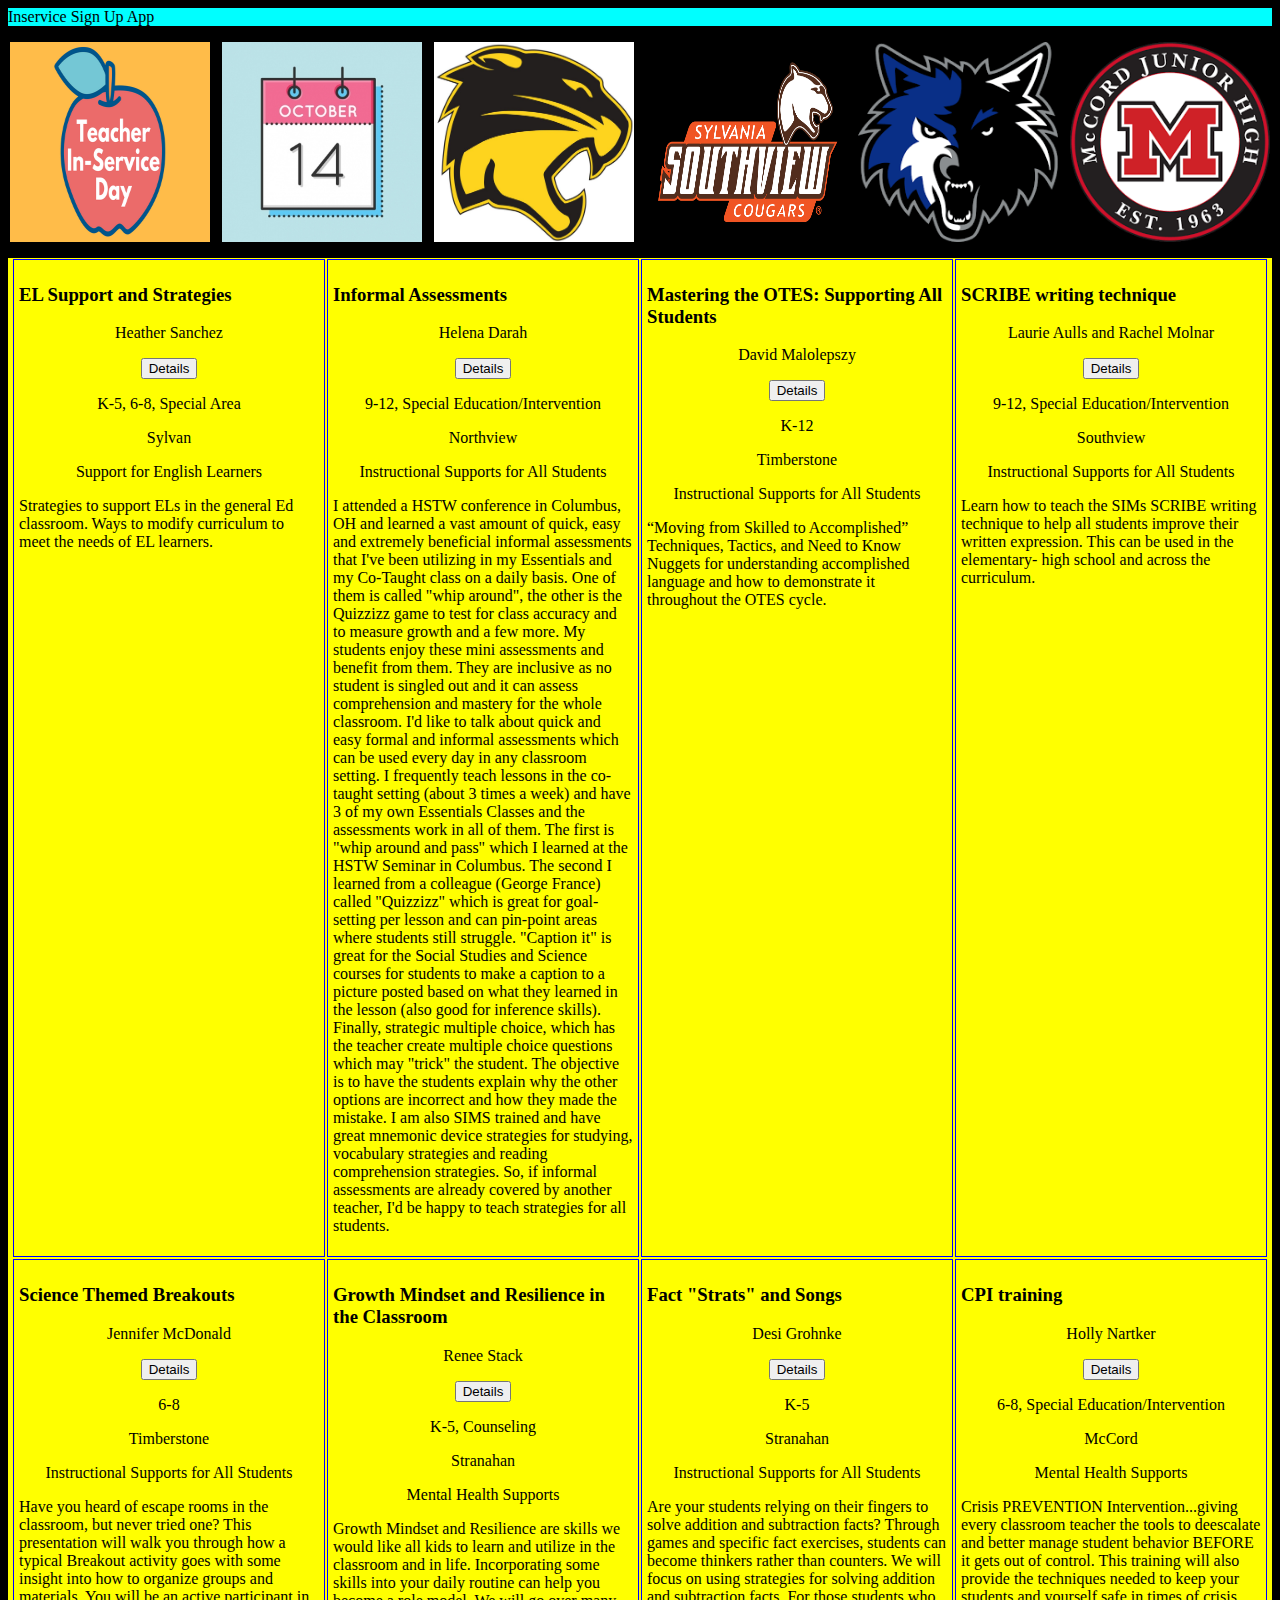
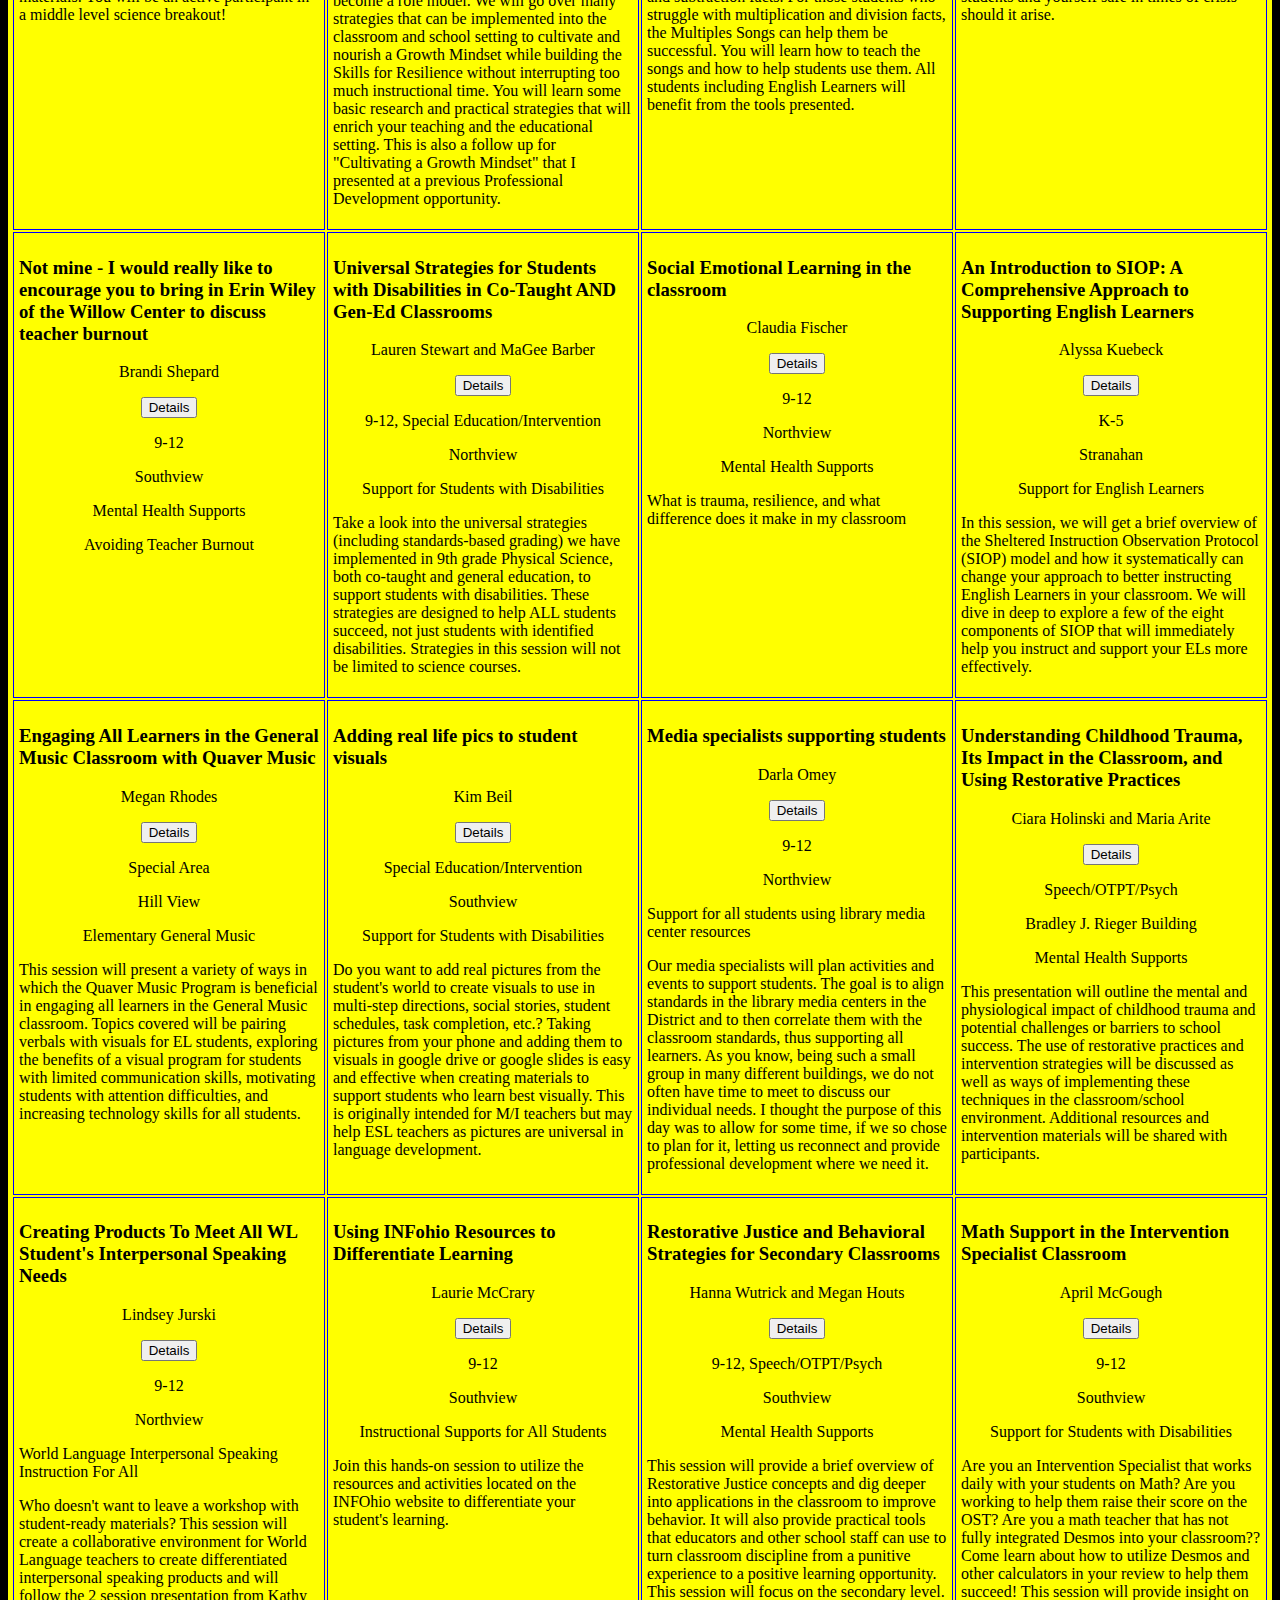
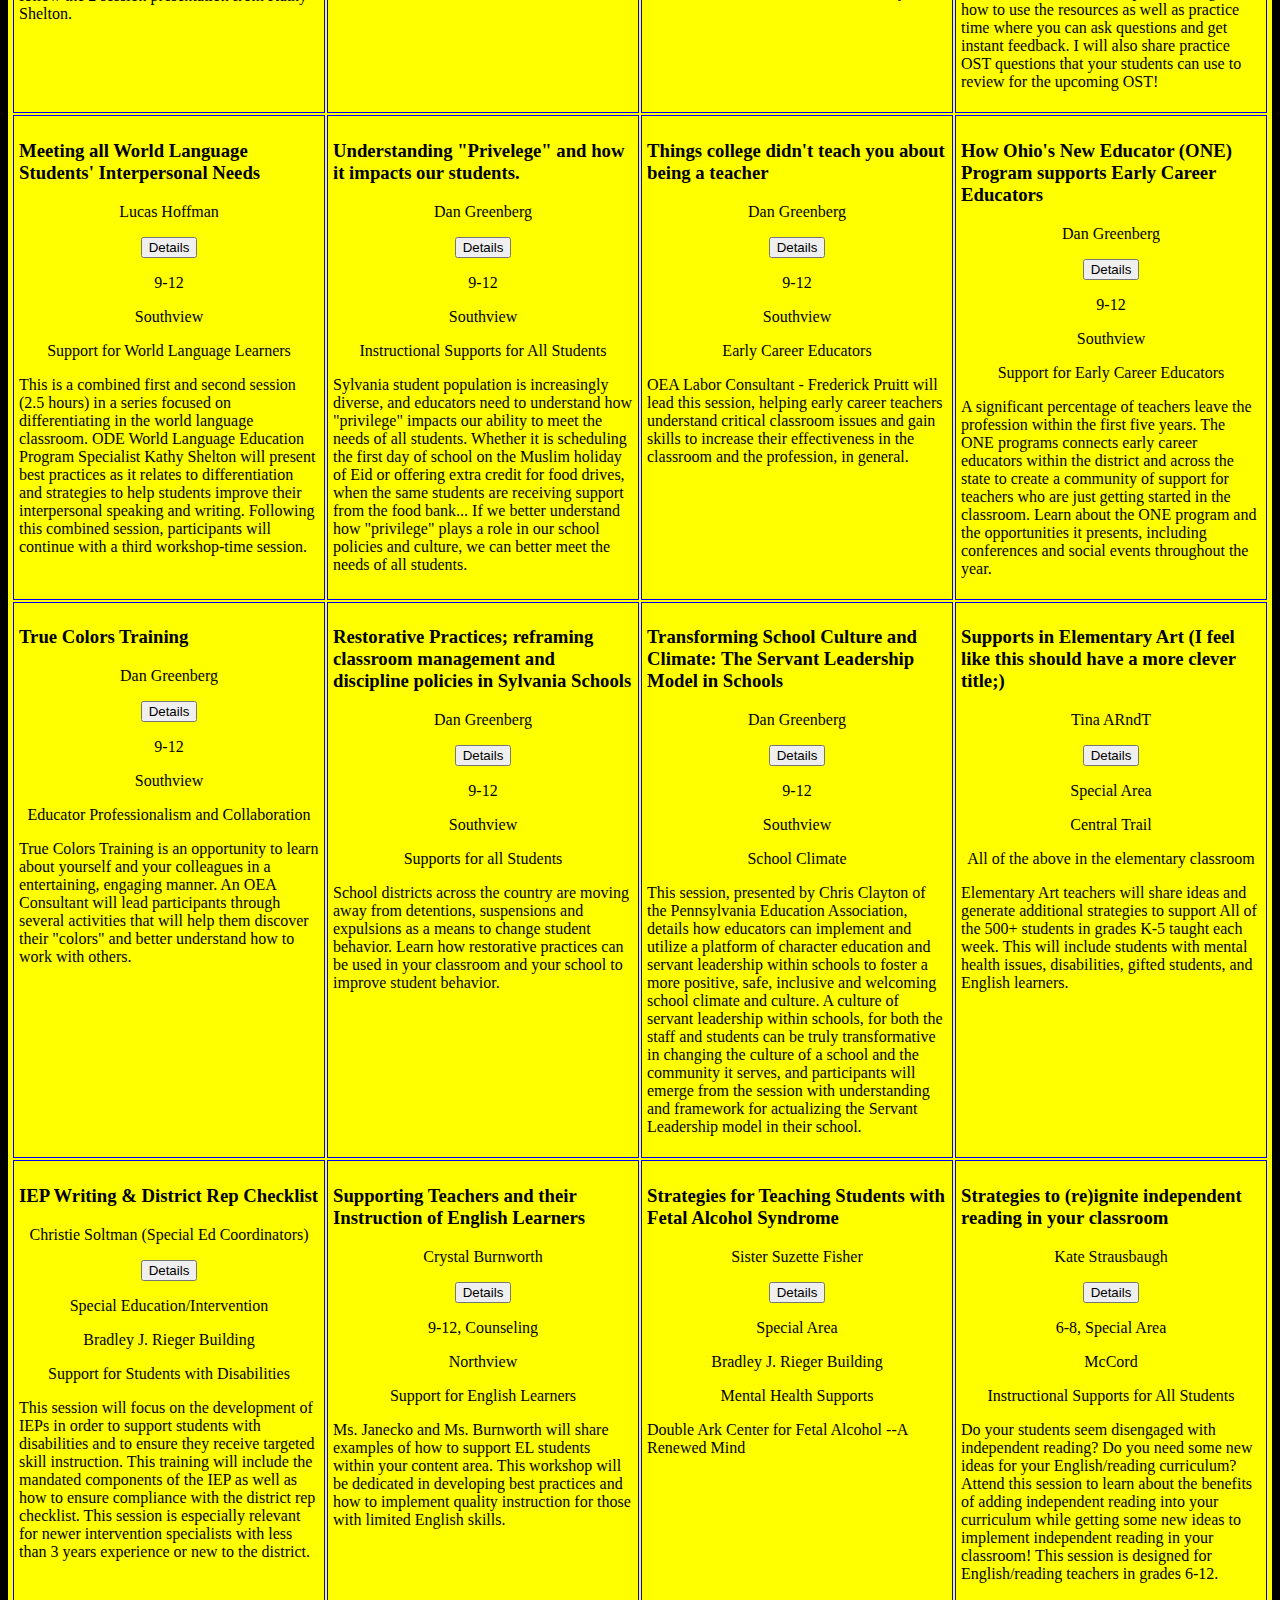
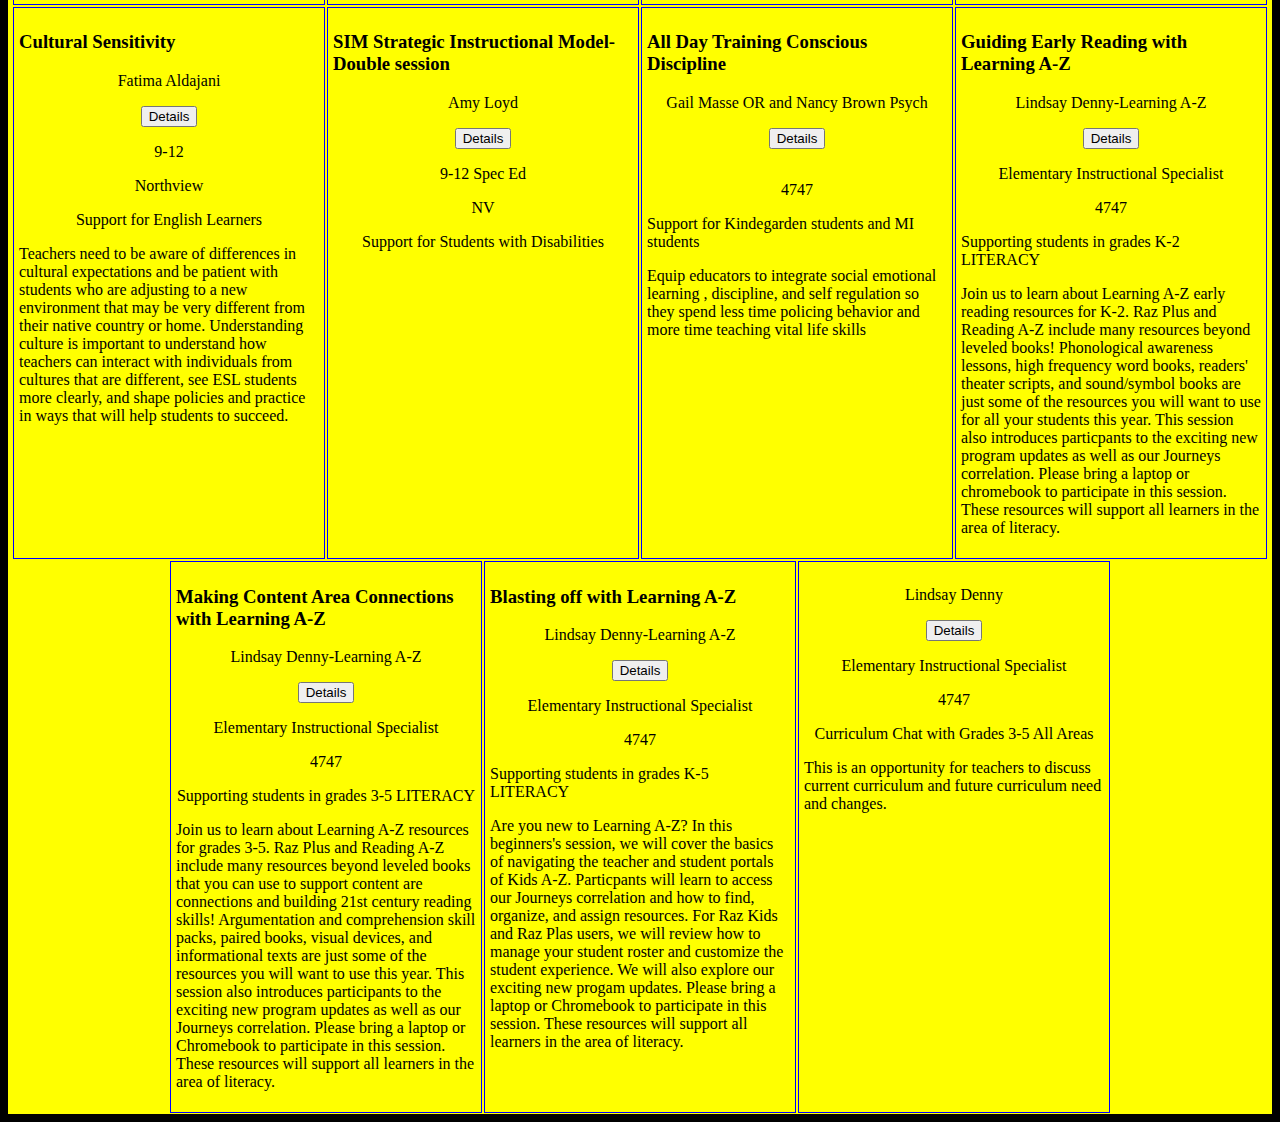
==== Teacher Inservice Day 2/index.html @ cb342e38 "Add files via upload" ====
<!DOCTYPE html>
<html>
<head>
    <script src="script.js"></script>
    <link rel="stylesheet" type="text/css" href="style.css">
</head>
<body onload="loadPage()">
<header>Inservice Sign Up App</header>
    <p><img src="TeacherInService.jpg" width="200" height="200"> , <img src="October14.jpg" width="200" height="200"> , <img src="NV.png" width="200" height="200"> , <img src="SV.png" width="200" height="200"> , <img src="TS.png" accesskey=""width="200" height="200"> , <img src="MC.png" accesskey=""width="200" height="200"></p> 
<section>
    <article>
    </article>
</section>
    
</body>
</html>
---- Teacher Inservice Day 2/style.css ----
article div div {
    max-width: 300px;
    border: 1px solid Blue;
    margin: 1px 1px;
    padding: 5px;
    display: block;
}
article div {
    display: flex;
    flex-direction: row;
    flex-wrap: wrap;
    justify-content: center;
}
section {
  background-color: yellow; 
}
body{
    background-color: black;
}
header{
    background-color: cyan;
}
p{
    display: flex;
    flex-wrap: wrap;
    justify-content: space-around;
}
button{
   display: flex;
   margin: auto;
}
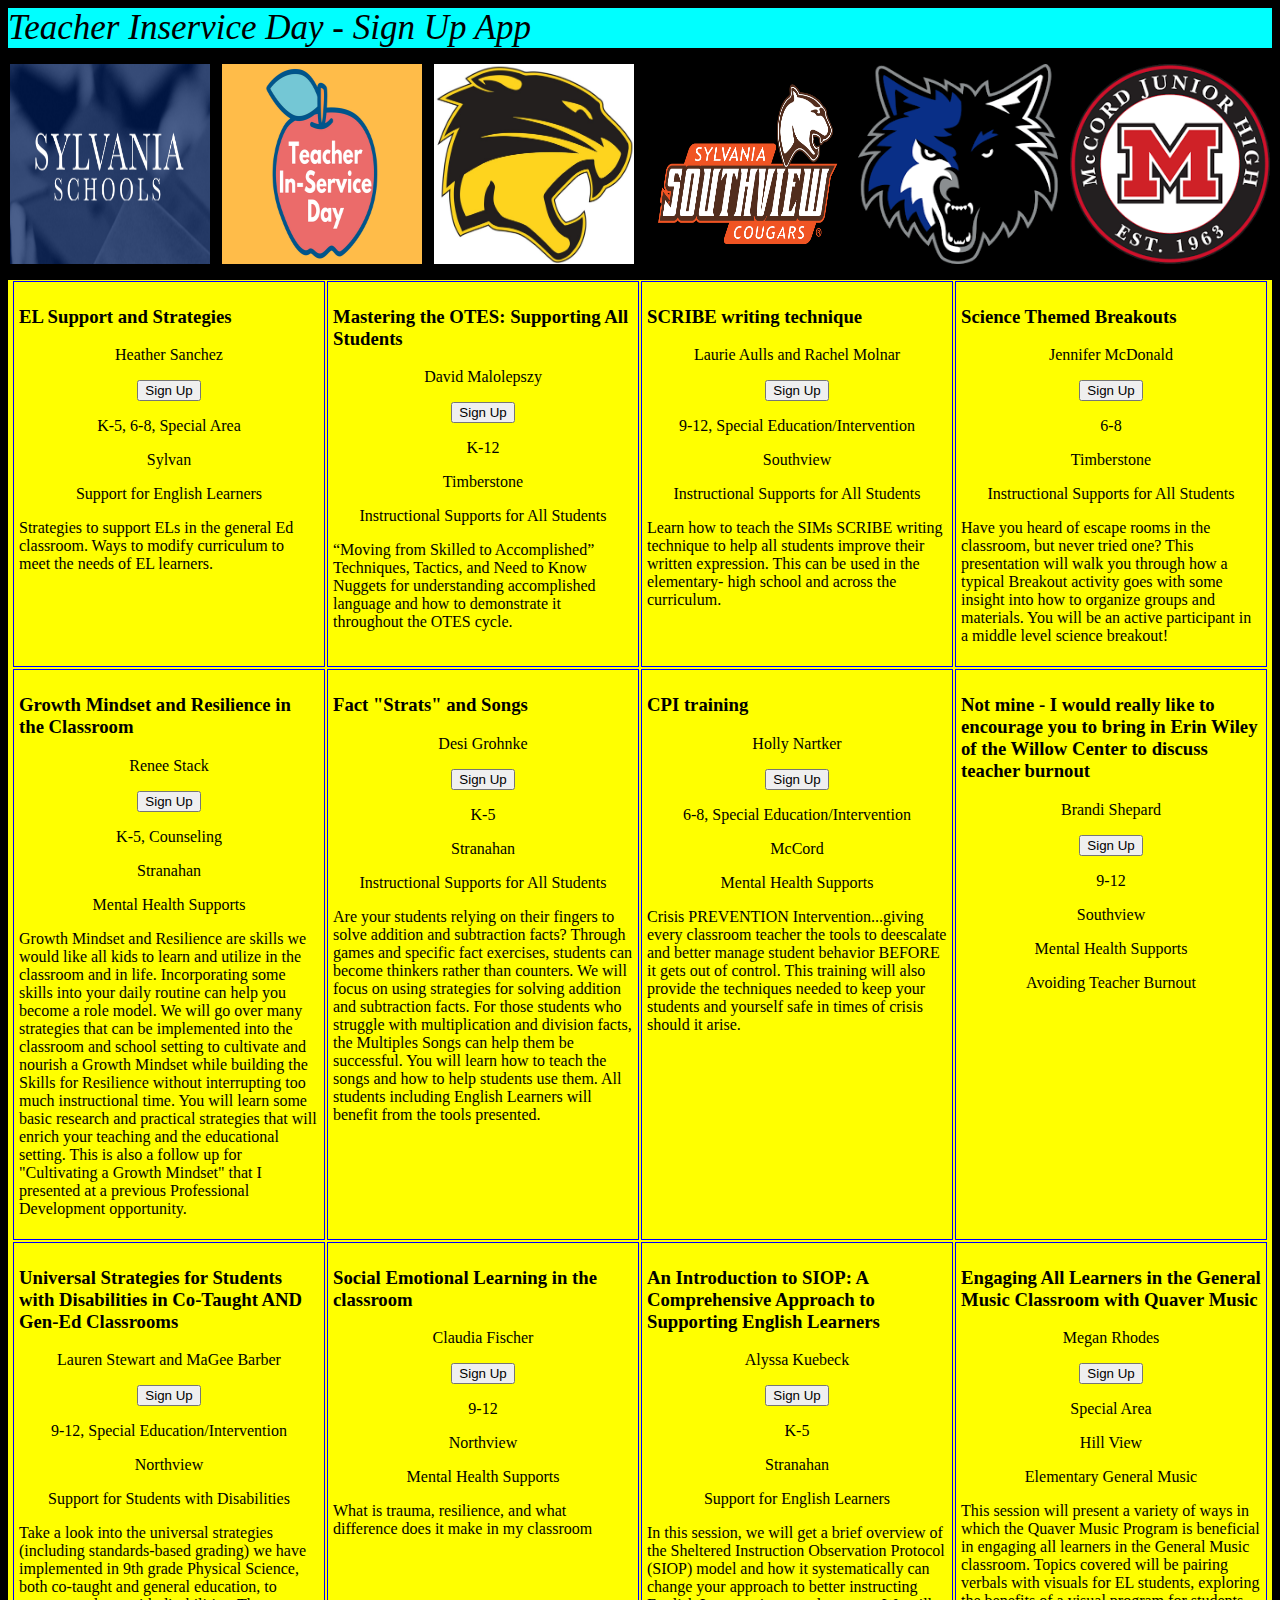
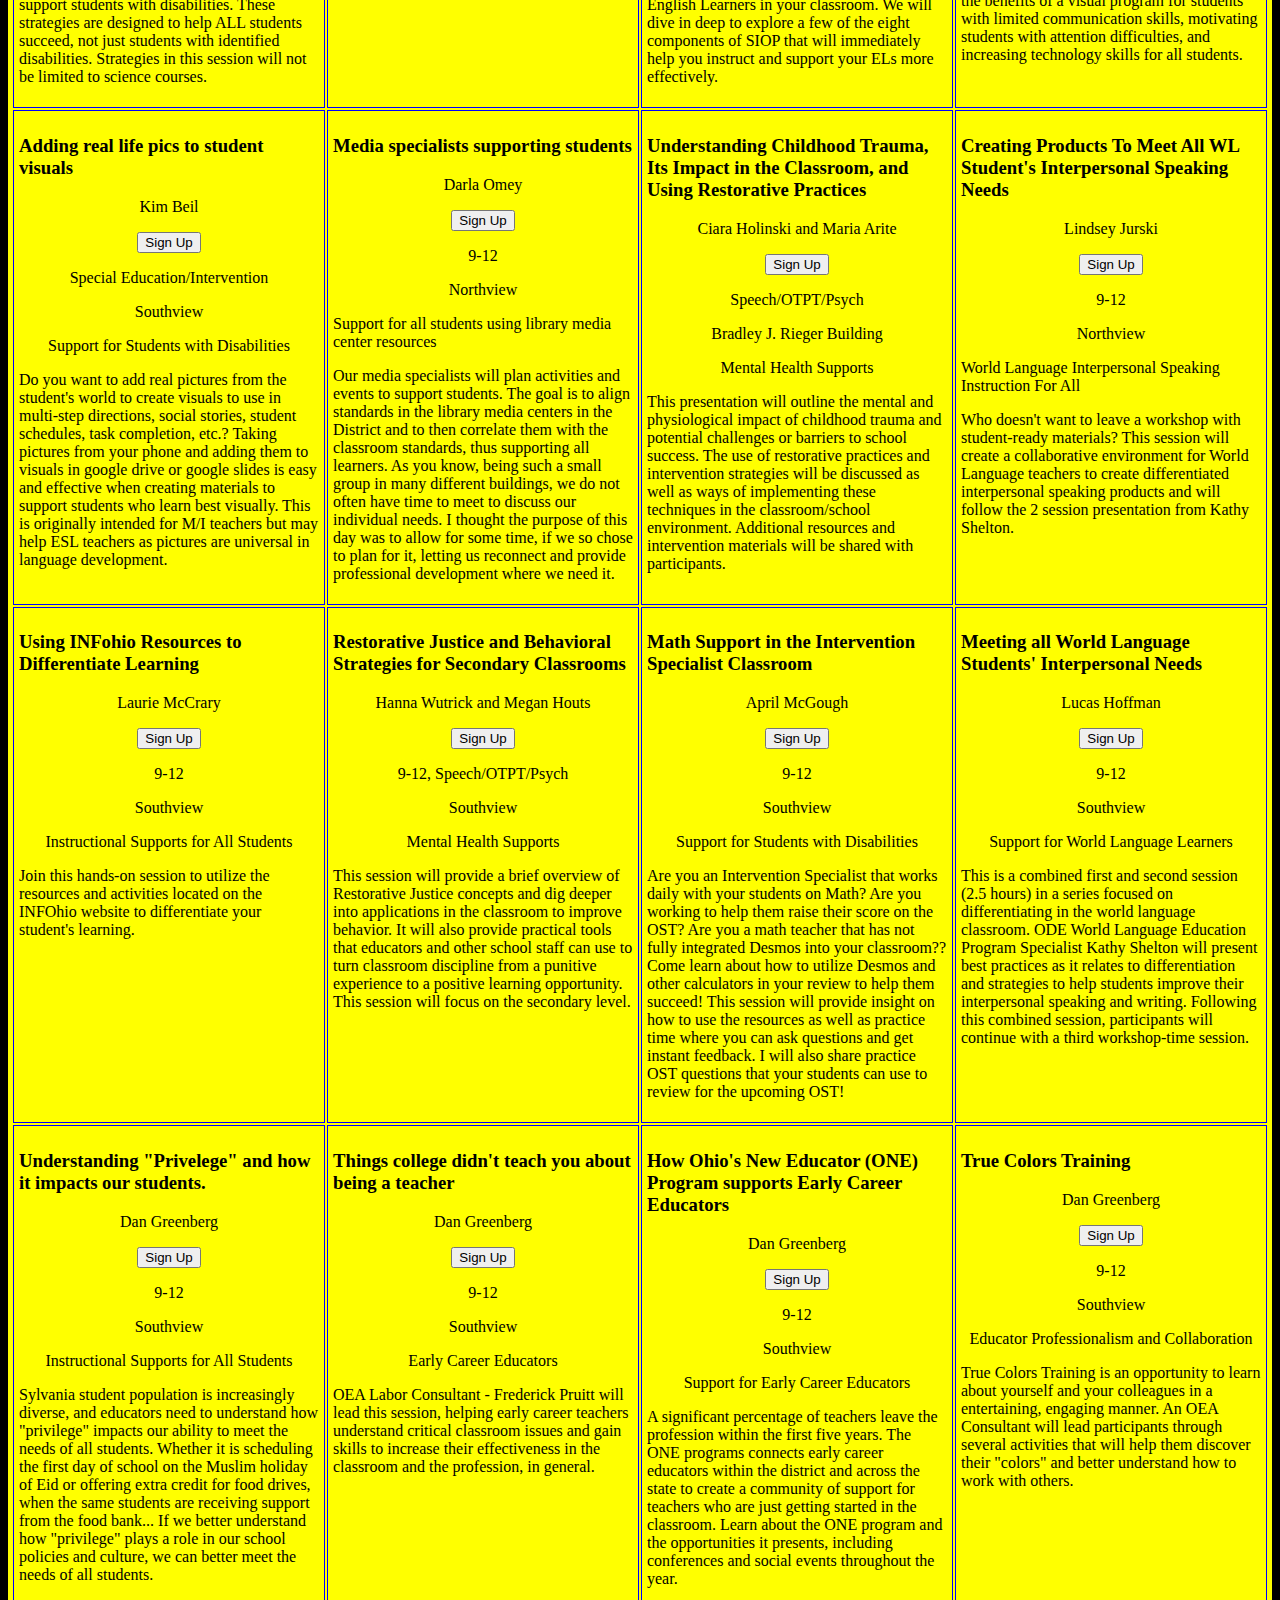
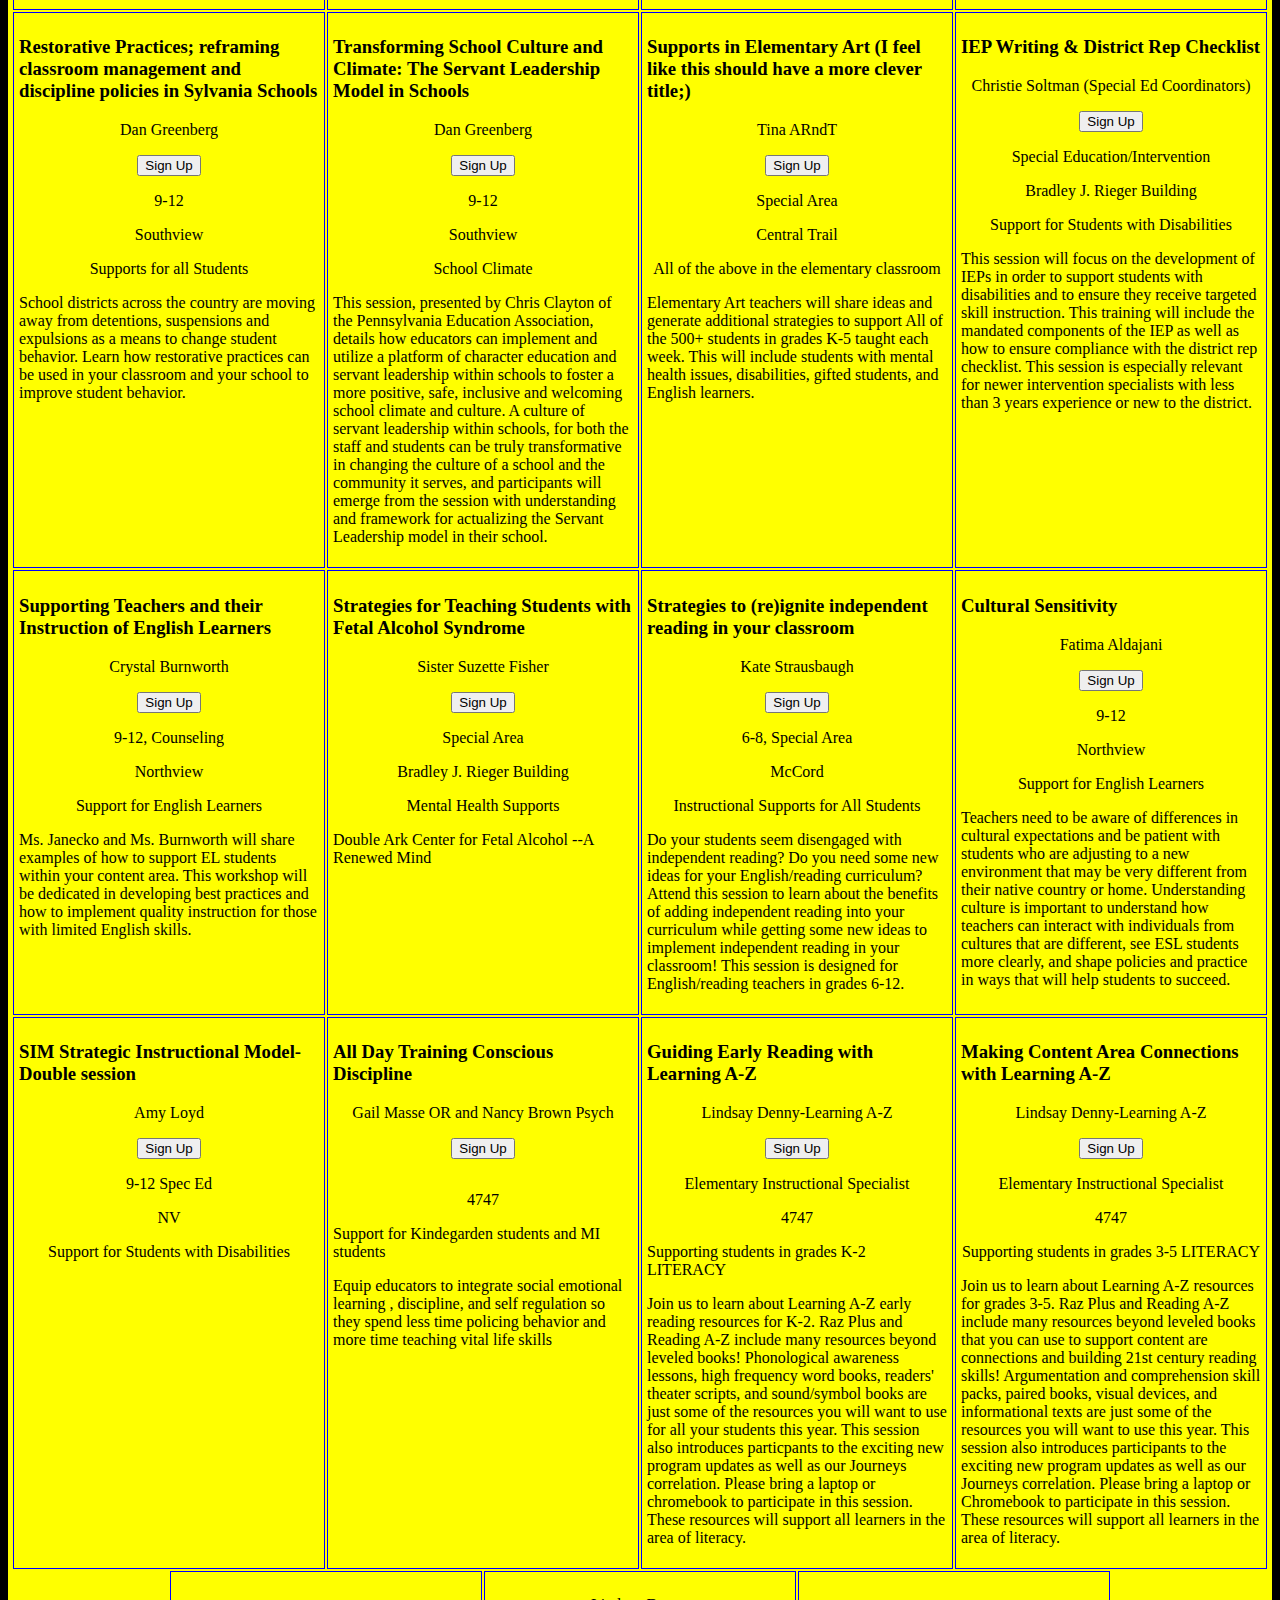
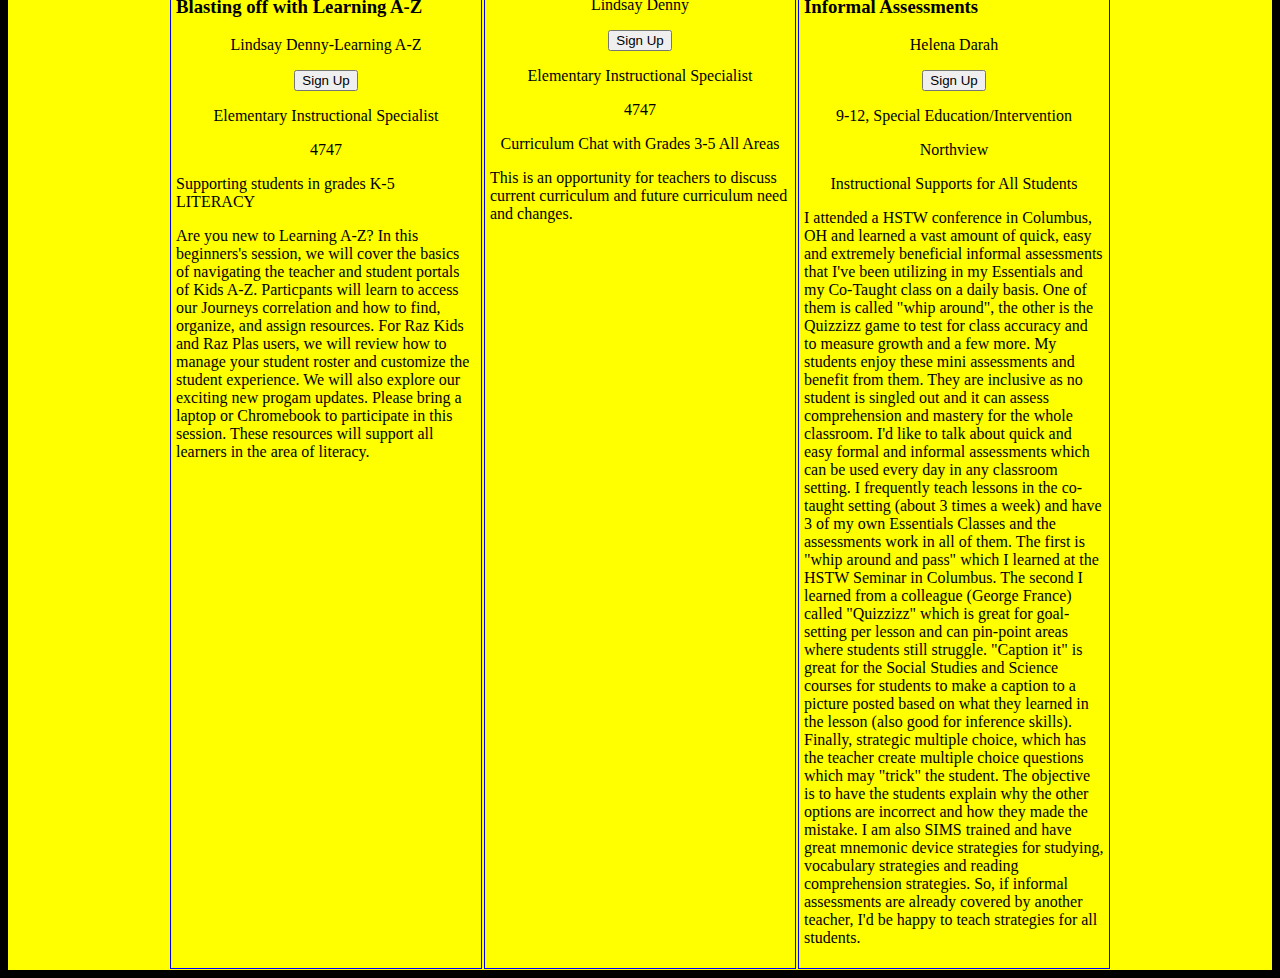
==== commit ffc6dd9e: "Add files via upload" ====
--- a/Teacher Inservice Day 2/index.html
+++ b/Teacher Inservice Day 2/index.html
@@ -5,8 +5,11 @@
     <link rel="stylesheet" type="text/css" href="style.css">
 </head>
 <body onload="loadPage()">
-<header>Inservice Sign Up App</header>
-    <p><img src="TeacherInService.jpg" width="200" height="200"> , <img src="October14.jpg" width="200" height="200"> , <img src="NV.png" width="200" height="200"> , <img src="SV.png" width="200" height="200"> , <img src="TS.png" accesskey=""width="200" height="200"> , <img src="MC.png" accesskey=""width="200" height="200"></p> 
+<header>Teacher Inservice Day - Sign Up App</header>
+    <p> <img src="S.png" accesskey=""width="200" height="200"> ,<img src="TeacherInService.jpg" width="200" height="200"> , <img src="NV.png" width="200" height="200"> , <img src="SV.png" width="200" height="200"> , <img src="TS.png" accesskey=""width="200" height="200"> , <img src="MC.png" accesskey=""width="200" height="200"> </p>
+    <ul id="cart">
+        
+    </ul>
 <section>
     <article>
     </article>
--- a/Teacher Inservice Day 2/style.css
+++ b/Teacher Inservice Day 2/style.css
@@ -19,6 +19,10 @@
 }
 header{
     background-color: cyan;
+    color: black;
+    font-size: 35px;
+    font-style: italic;
+    font-family: cursive;
 }
 p{
     display: flex;
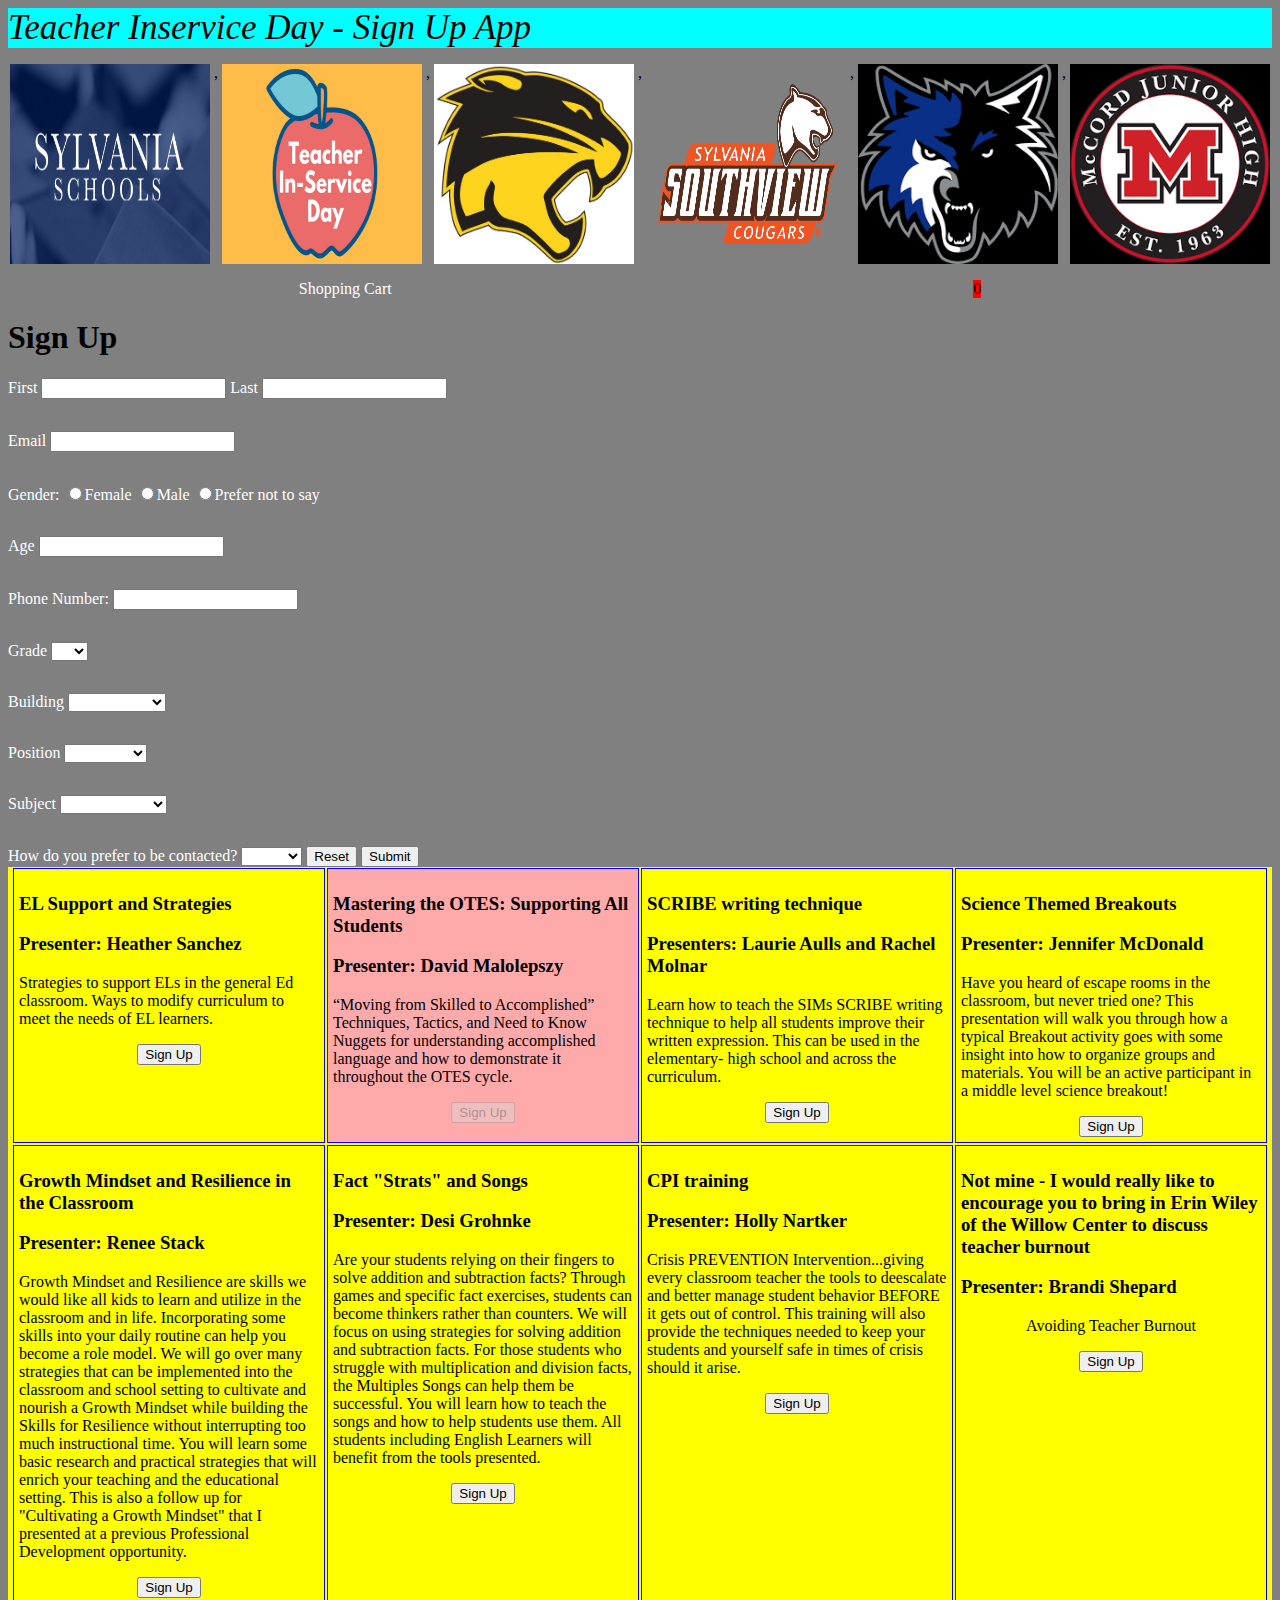
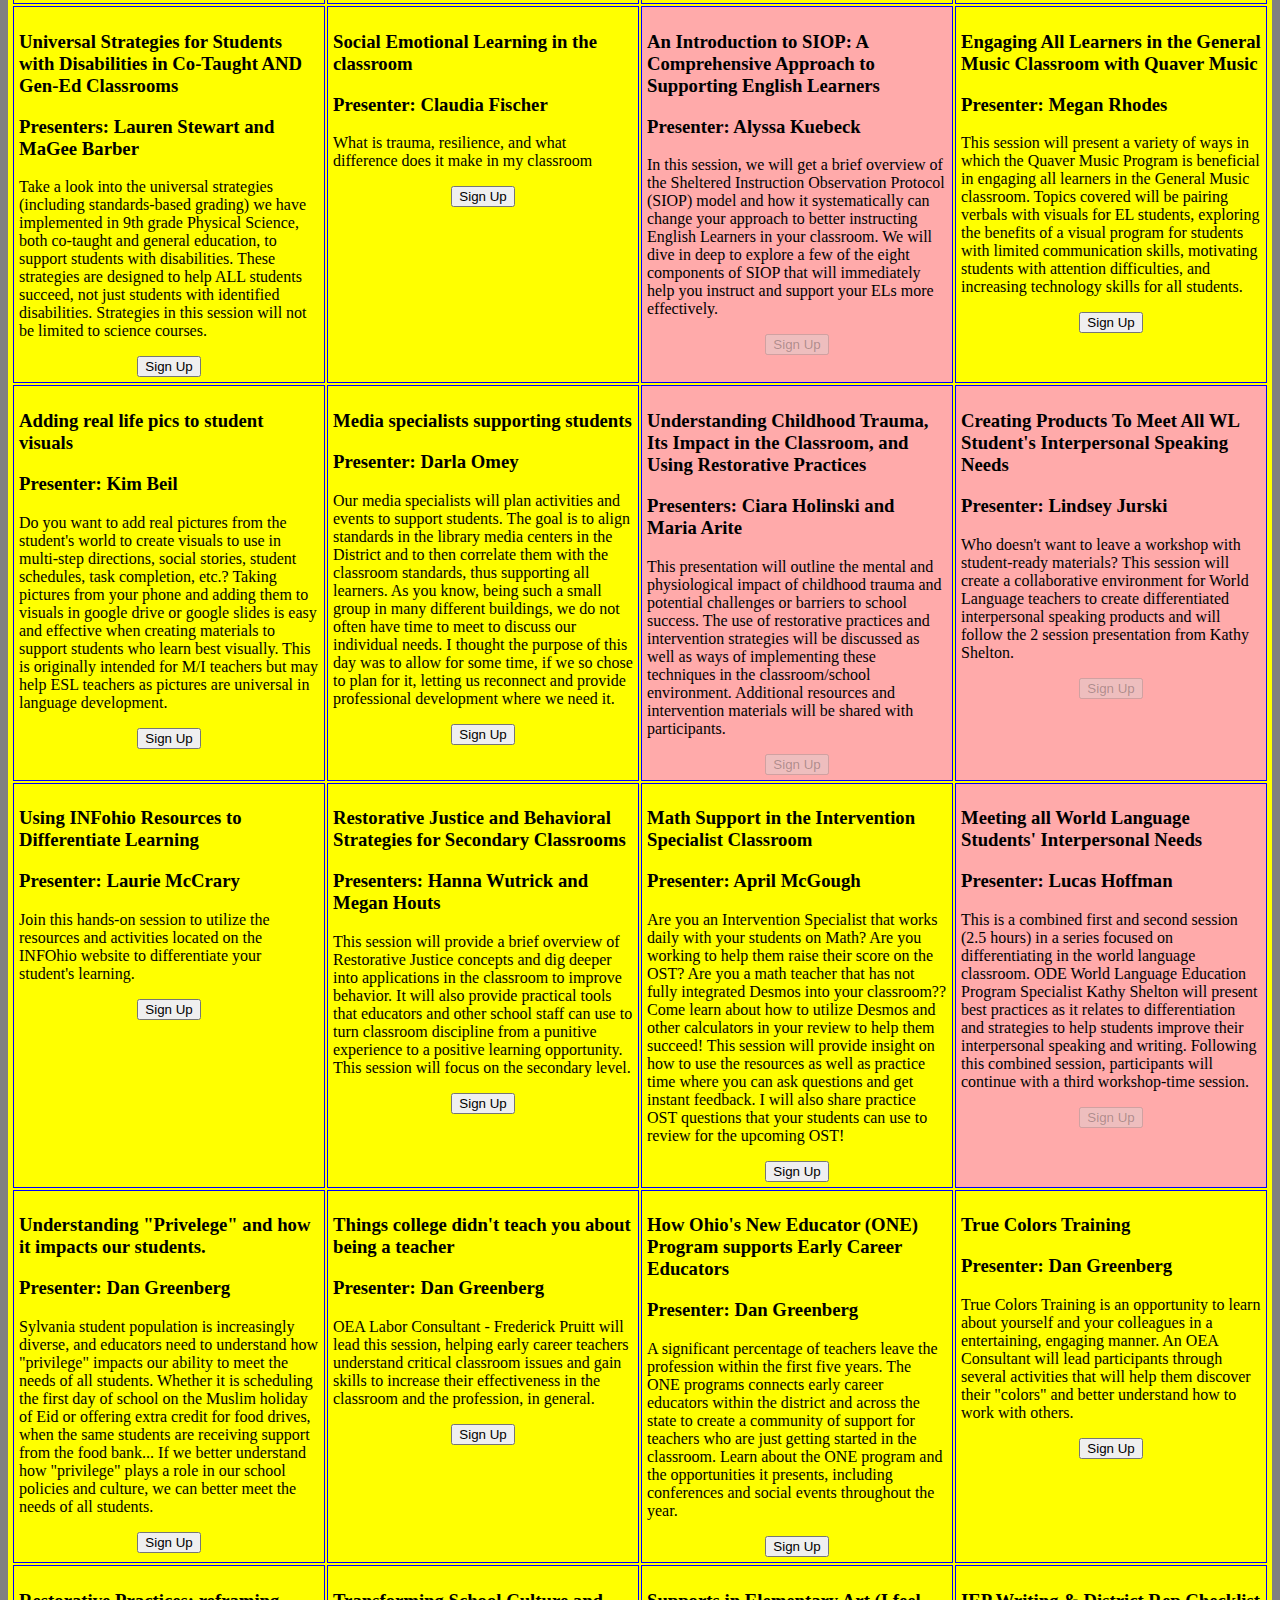
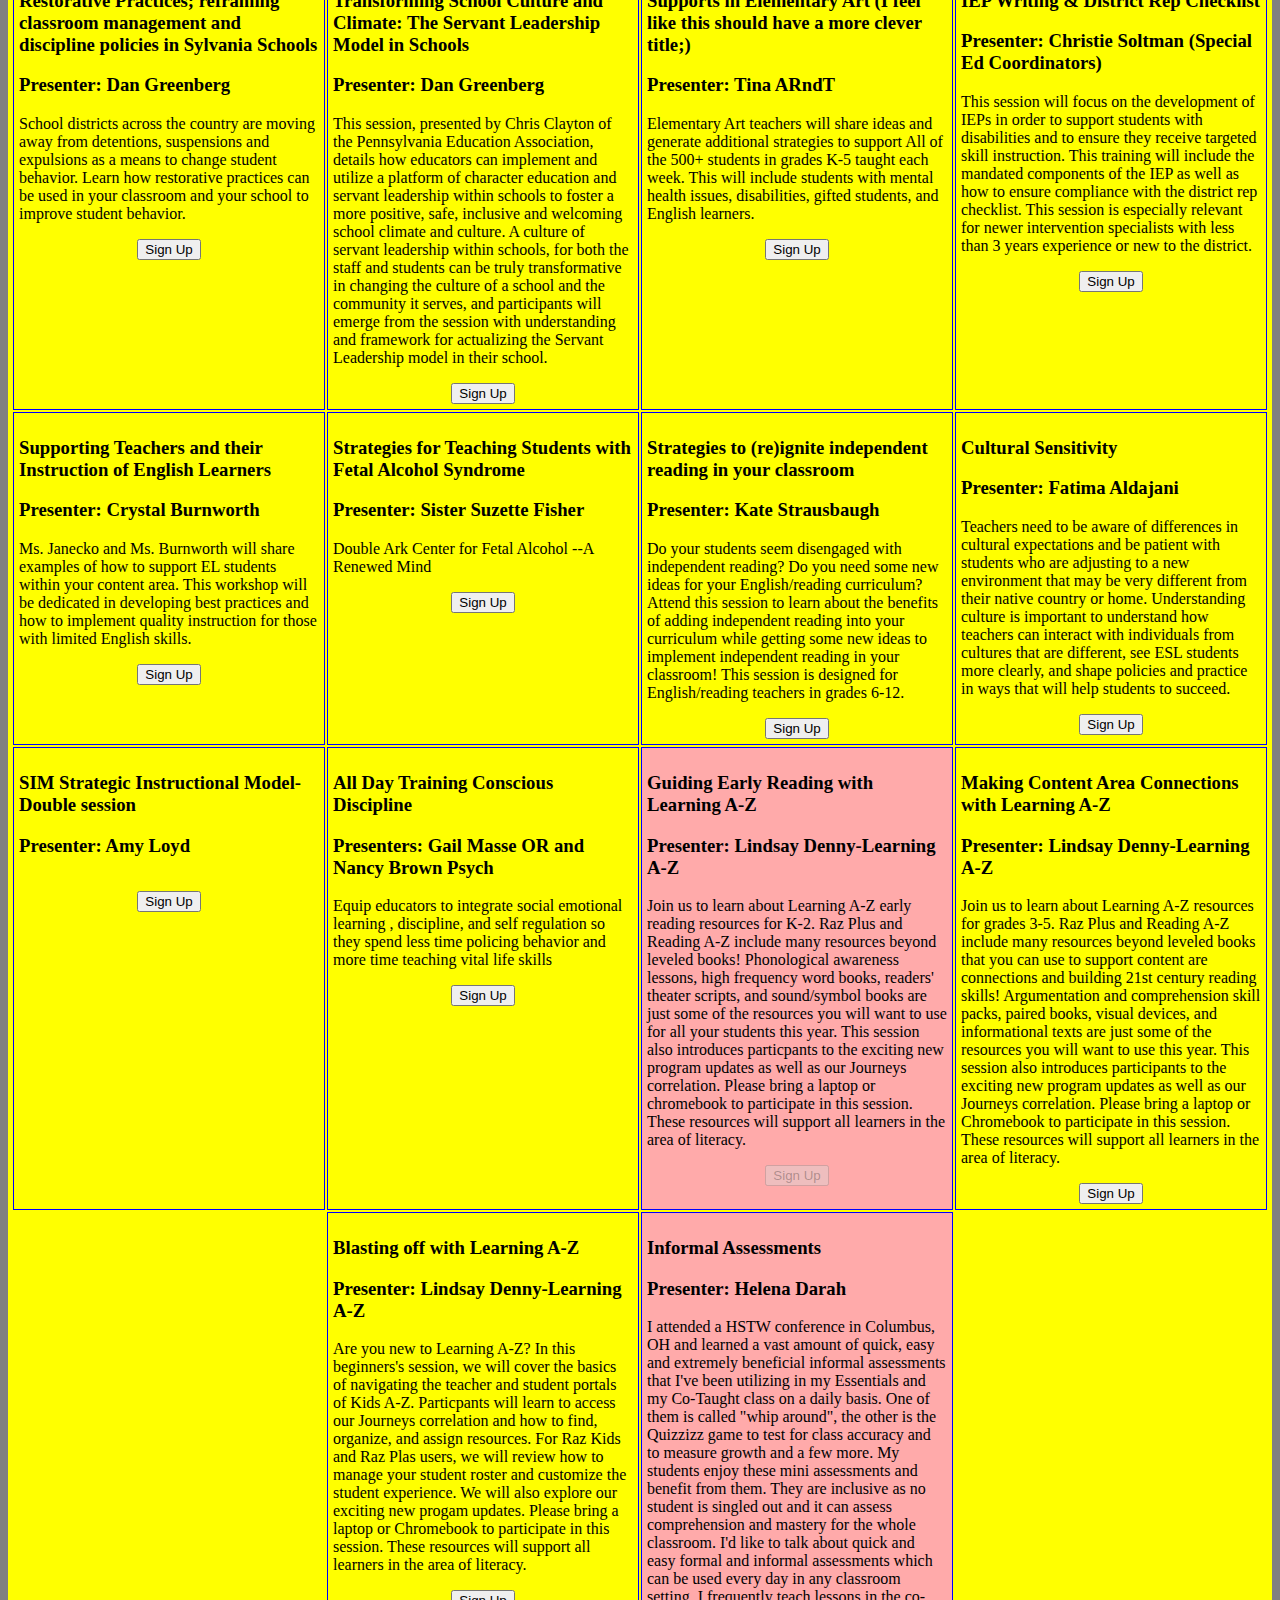
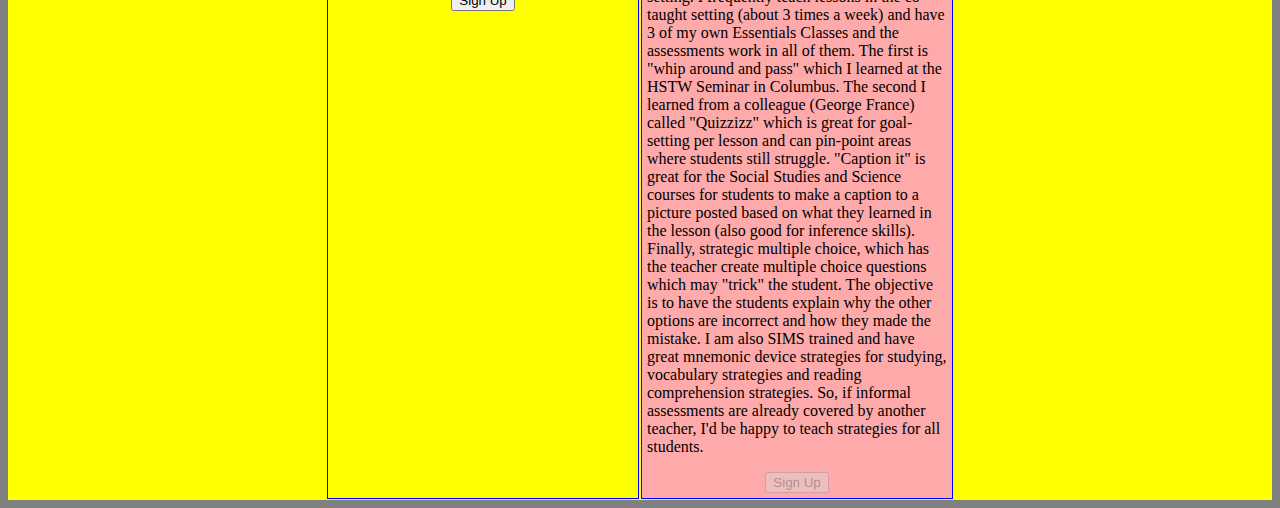
==== commit abf0e556: "Add files via upload" ====
--- a/Teacher Inservice Day 2/index.html
+++ b/Teacher Inservice Day 2/index.html
@@ -7,11 +7,96 @@
 <body onload="loadPage()">
 <header>Teacher Inservice Day - Sign Up App</header>
     <p> <img src="S.png" accesskey=""width="200" height="200"> ,<img src="TeacherInService.jpg" width="200" height="200"> , <img src="NV.png" width="200" height="200"> , <img src="SV.png" width="200" height="200"> , <img src="TS.png" accesskey=""width="200" height="200"> , <img src="MC.png" accesskey=""width="200" height="200"> </p>
+     <p class= ty>Shopping Cart <span id="cartCount">0</span></p>
     <ul id="cart">
         
     </ul>
+    <h1>Sign Up</h1>
+            <form>
+                <!-- inline by default -->
+                <label for="first">First</label>
+                <input name="first" type="text" required>
+                <label for="last">Last</label>
+                <input name="last" type="text">
+                <p></p>
+                <label for=email>Email</label>
+                <input name="email" type="email">
+                <p></p>
+                <label for=gender>Gender:</label>
+                <input type=radio name=gender value=female>Female
+                <input type=radio name=gender value=male>Male
+                <input type=radio name=gender value=prefernottosay>Prefer not to say
+                <p></p>
+                <label for=age>Age</label>
+                <input type=number step=1 name=age>
+                <p></p>
+                <label for="phone">Phone Number:</label>
+                <input type="tel" id="phone" name="phone"
+                       pattern="[0-9]{3}-[0-9]{3}-[0-9]{4}"
+                       required>
+                <p></p>
+                 <label>Grade</label>
+                <select>
+                    <option></option>
+                    <option>K</option>
+                    <option>1</option>
+                    <option>2</option>
+                    <option>3</option>
+                    <option>4</option>
+                    <option>5</option>
+                    <option>6</option>
+                    <option>7</option>
+                    <option>8</option>
+                    <option>9</option>
+                    <option>10</option>
+                    <option>11</option>
+                    <option>12</option>
+                </select>
+                <p></p>
+                <label>Building</label>
+                <select>
+                    <option></option>
+                    <option>Northview</option>
+                    <option>Southview</option>
+                    <option>McCord</option>
+                    <option>TimberStone</option>
+                    
+                </select>
+                <p></p>
+                <label>Position</label>
+                <select>
+                    <option></option>
+                    <option>Teacher</option>
+                    <option>Principal</option>
+                    <option>Counselor</option>
+                    <option>Other</option>
+                    
+                </select>
+                <p></p>
+                <label>Subject</label>
+                <select>
+                    <option></option>
+                    <option>Math</option>
+                    <option>English</option>
+                    <option>Science</option>
+                    <option>Social Studies</option>
+                    <option>Not a Teacher</option>
+                    <option>Other</option>
+                </select>
+                <p></p>
+                <label>How do you prefer to be contacted?</label>
+                <select name=contact>
+                    <option></option>
+                    <option value=phone>Phone</option>
+                    <option value=email>Email</option>
+                </select>
+                <input type=reset>
+                <input type=submit>
+            </form>
+   
 <section>
     <article>
+        
     </article>
 </section>
     
--- a/Teacher Inservice Day 2/style.css
+++ b/Teacher Inservice Day 2/style.css
@@ -15,7 +15,7 @@
   background-color: yellow; 
 }
 body{
-    background-color: black;
+    background-color: gray;
 }
 header{
     background-color: cyan;
@@ -28,8 +28,31 @@
     display: flex;
     flex-wrap: wrap;
     justify-content: space-around;
+    
 }
 button{
    display: flex;
    margin: auto;
+}
+div.empty {
+    background-color: #faa;
+}
+ul{
+   color: white;
+}
+p.ty{
+    color: white;
+}
+span#cartCount{
+    background-color: red;
+    color: black;
+}
+label{
+    color: white;
+}
+input{
+    color: black;
+}
+form{
+    color: white;
 }